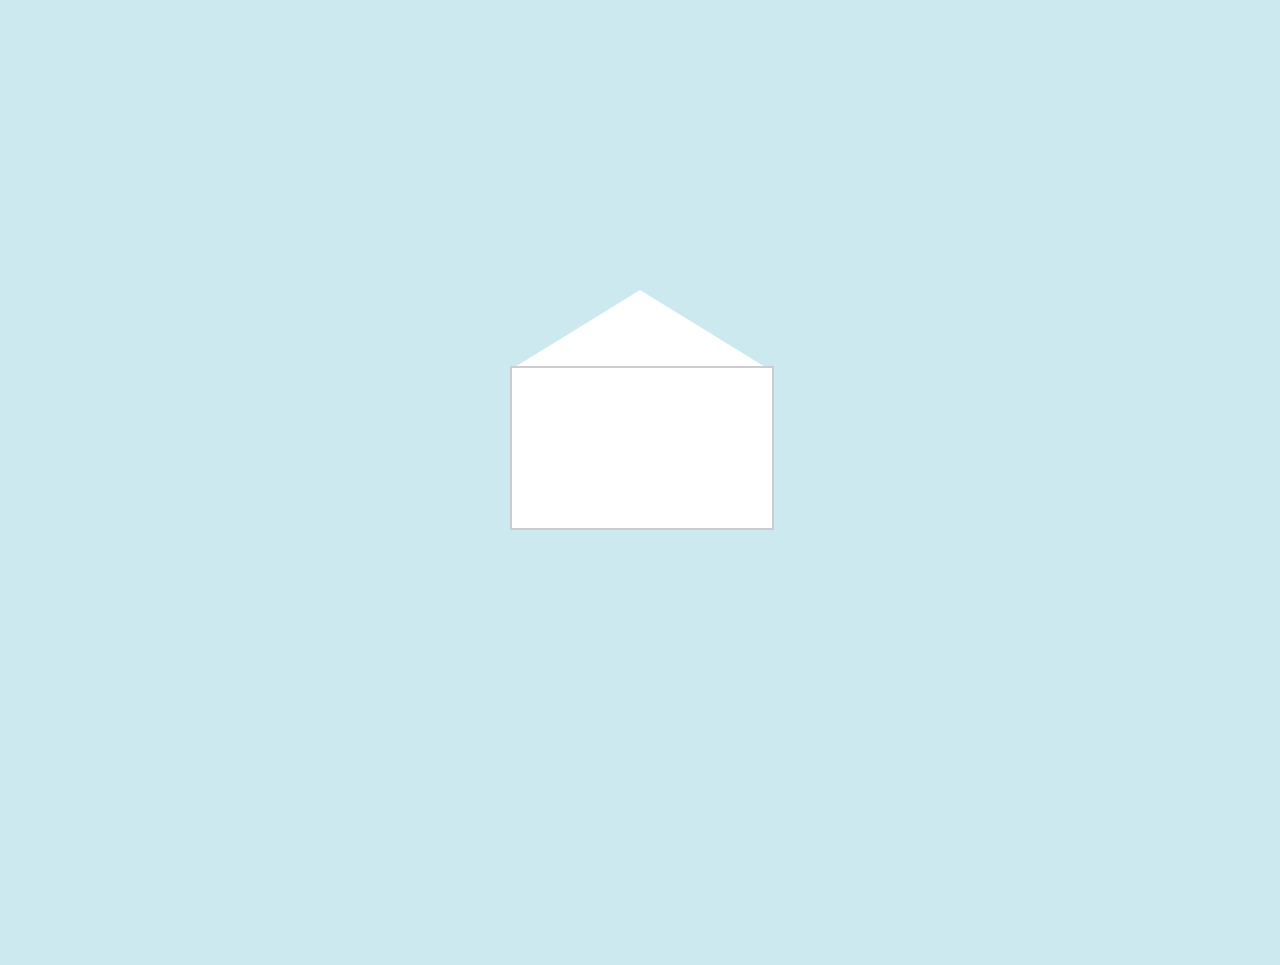
==== letter.html @ e47e7ce3 "Add files via upload" ====
<!DOCTYPE html>
<html lang="en">
<head>
<meta charset="UTF-8">
<title>Valentine Letter</title>

<style>
body {
    margin: 0;
    height: 100vh;
    display: flex;
    justify-content: center;
    align-items: center;
    background-color: #CBE9EF;
    font-family: "Georgia", serif;
}

/* Container */
.container {
    position: relative;
}

/* Envelope */
.envelope {
    width: 260px;
    height: 160px;
    position: relative;
    cursor: pointer;
}

.base {
    width: 100%;
    height: 100%;
    background: white;
    border: 2px solid #ccc;
    position: absolute;
    bottom: 0;
}

.flap {
    width: 0;
    height: 0;
    border-left: 130px solid transparent;
    border-right: 130px solid transparent;
    border-bottom: 80px solid white;
    position: absolute;
    top: -80px;
    left: 0;
    transform-origin: bottom;
    transition: transform 0.6s ease;
}

.envelope.open .flap {
    transform: rotateX(180deg);
}

/* Paper */
.paper {
    width: 420px;
    height: 600px;
    background: white;
    border: 2px solid #ccc;
    position: absolute;
    left: 50%;
    top: 20px;
    transform: translate(-50%, 20px) scale(0.85);
    padding: 50px;
    box-sizing: border-box;
    opacity: 0;
    transition: all 0.8s ease;
    overflow-y: auto;
    line-height: 1.6;
    z-index: -1;
}

/* Show paper */
.paper.show {
    opacity: 1;
    transform: translate(-50%, -320px) scale(1);
    z-index: 1;
}

/* Scrollbar subtle */
.paper::-webkit-scrollbar {
    width: 6px;
}

.paper::-webkit-scrollbar-thumb {
    background: #ddd;
    border-radius: 10px;
}
</style>
</head>

<body>

<div class="container">
    <div class="envelope" id="envelope">
        <div class="flap"></div>
        <div class="base"></div>
    </div>

    <div class="paper" id="paper">
        <p>
        to my dearest neemi,<br><br>

        yay valentines day!!! im gonna yap about you because i just like talking about you. its been 603 days since we met, and 130 days since we told each other how we felt. and i am not exaggerating when i say this, these 603 days have had some of my best days ever, and all of them are because of you. honestly, ive never been excited to see someones message or waited for them to come online or anything like that, because i just never felt that way with anyone. but i did with you. i would keep waiting for you to text me everyday, and when you finally did? oh my god it was the best thing ever. id drop everything to see what it was and i was just happy to be talking to MY BEST FRIENDD :DD. back then i really didn't understand people very well (still dont lol) and i couldn't tell if you even liked me as a friend. when you said you consider me a best friend it shocked me so bad i actually thought you were joking. and ever since then all i ever wanted was to be more and more close to you. i wanted to be the CLOSEST person you had. i wanted you all for meee only. and tbh i still do but whatever 🙄🙄 apparently you have other friends and family to deal with so i'll let it slide. it was around this time i really started liking you i guess? im sorry, i really dont know when it exactly was but ive always just wanted to be someone close to you. i guess somewhere in between i caught feelings for you and i just wanted to be yours forever. im so happy that you feel the same.<br><br>

        i know its valentines day and all, but i want you to know that every single day with you is special to me. forget the calendar, happy 12 year anniversary hayati 😘😘😘. jokes aside, thank you for being the way you are. for always listening, for always remembering, and for always being there for me. you seriously make me feel so special all the time like stop jkhfsaklfj im literally gonna die. i will always love you, from the bottom of my heart and with everything i have. happy valentines day my sweet little bunny 💚 <br> <br> with love, kiwiwi 💙
        </p>
    </div>
</div>

<script>
const envelope = document.getElementById("envelope");
const paper = document.getElementById("paper");

envelope.addEventListener("click", () => {
    envelope.classList.add("open");
    paper.classList.add("show");
});
</script>

</body>
</html>
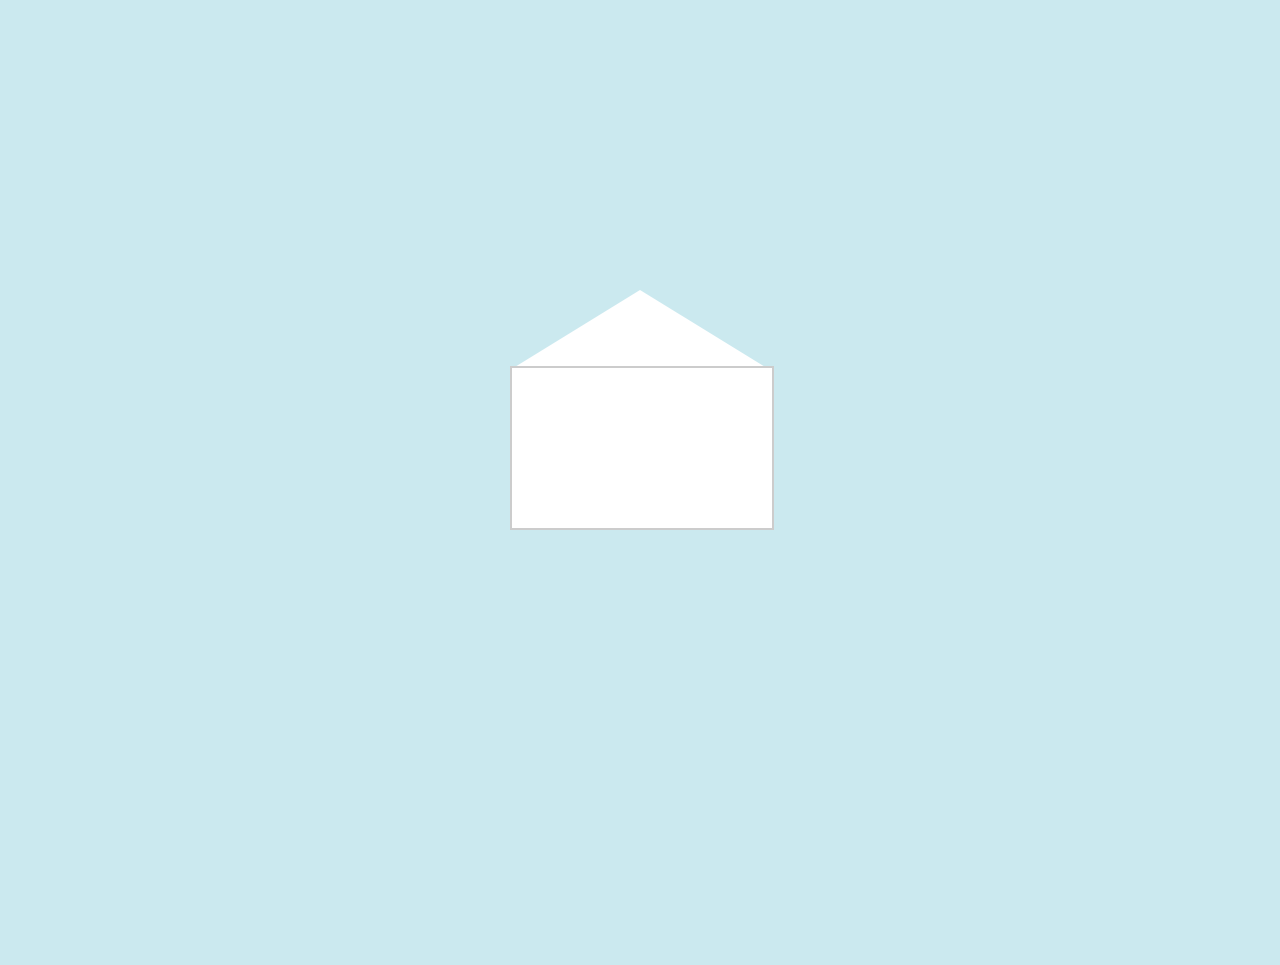
==== commit 116a824c: "1" ====
--- a/letter.html
+++ b/letter.html
@@ -54,7 +54,7 @@
     transform: rotateX(180deg);
 }
 
-/* Paper */
+
 .paper {
     width: 420px;
     height: 600px;
@@ -73,14 +73,14 @@
     z-index: -1;
 }
 
-/* Show paper */
+
 .paper.show {
     opacity: 1;
     transform: translate(-50%, -320px) scale(1);
     z-index: 1;
 }
 
-/* Scrollbar subtle */
+
 .paper::-webkit-scrollbar {
     width: 6px;
 }
@@ -101,12 +101,11 @@
     </div>
 
     <div class="paper" id="paper">
+        
+        /* write your letter here */
+        
         <p>
-        to my dearest neemi,<br><br>
-
-        yay valentines day!!! im gonna yap about you because i just like talking about you. its been 603 days since we met, and 130 days since we told each other how we felt. and i am not exaggerating when i say this, these 603 days have had some of my best days ever, and all of them are because of you. honestly, ive never been excited to see someones message or waited for them to come online or anything like that, because i just never felt that way with anyone. but i did with you. i would keep waiting for you to text me everyday, and when you finally did? oh my god it was the best thing ever. id drop everything to see what it was and i was just happy to be talking to MY BEST FRIENDD :DD. back then i really didn't understand people very well (still dont lol) and i couldn't tell if you even liked me as a friend. when you said you consider me a best friend it shocked me so bad i actually thought you were joking. and ever since then all i ever wanted was to be more and more close to you. i wanted to be the CLOSEST person you had. i wanted you all for meee only. and tbh i still do but whatever 🙄🙄 apparently you have other friends and family to deal with so i'll let it slide. it was around this time i really started liking you i guess? im sorry, i really dont know when it exactly was but ive always just wanted to be someone close to you. i guess somewhere in between i caught feelings for you and i just wanted to be yours forever. im so happy that you feel the same.<br><br>
-
-        i know its valentines day and all, but i want you to know that every single day with you is special to me. forget the calendar, happy 12 year anniversary hayati 😘😘😘. jokes aside, thank you for being the way you are. for always listening, for always remembering, and for always being there for me. you seriously make me feel so special all the time like stop jkhfsaklfj im literally gonna die. i will always love you, from the bottom of my heart and with everything i have. happy valentines day my sweet little bunny 💚 <br> <br> with love, kiwiwi 💙
+    
         </p>
     </div>
 </div>
